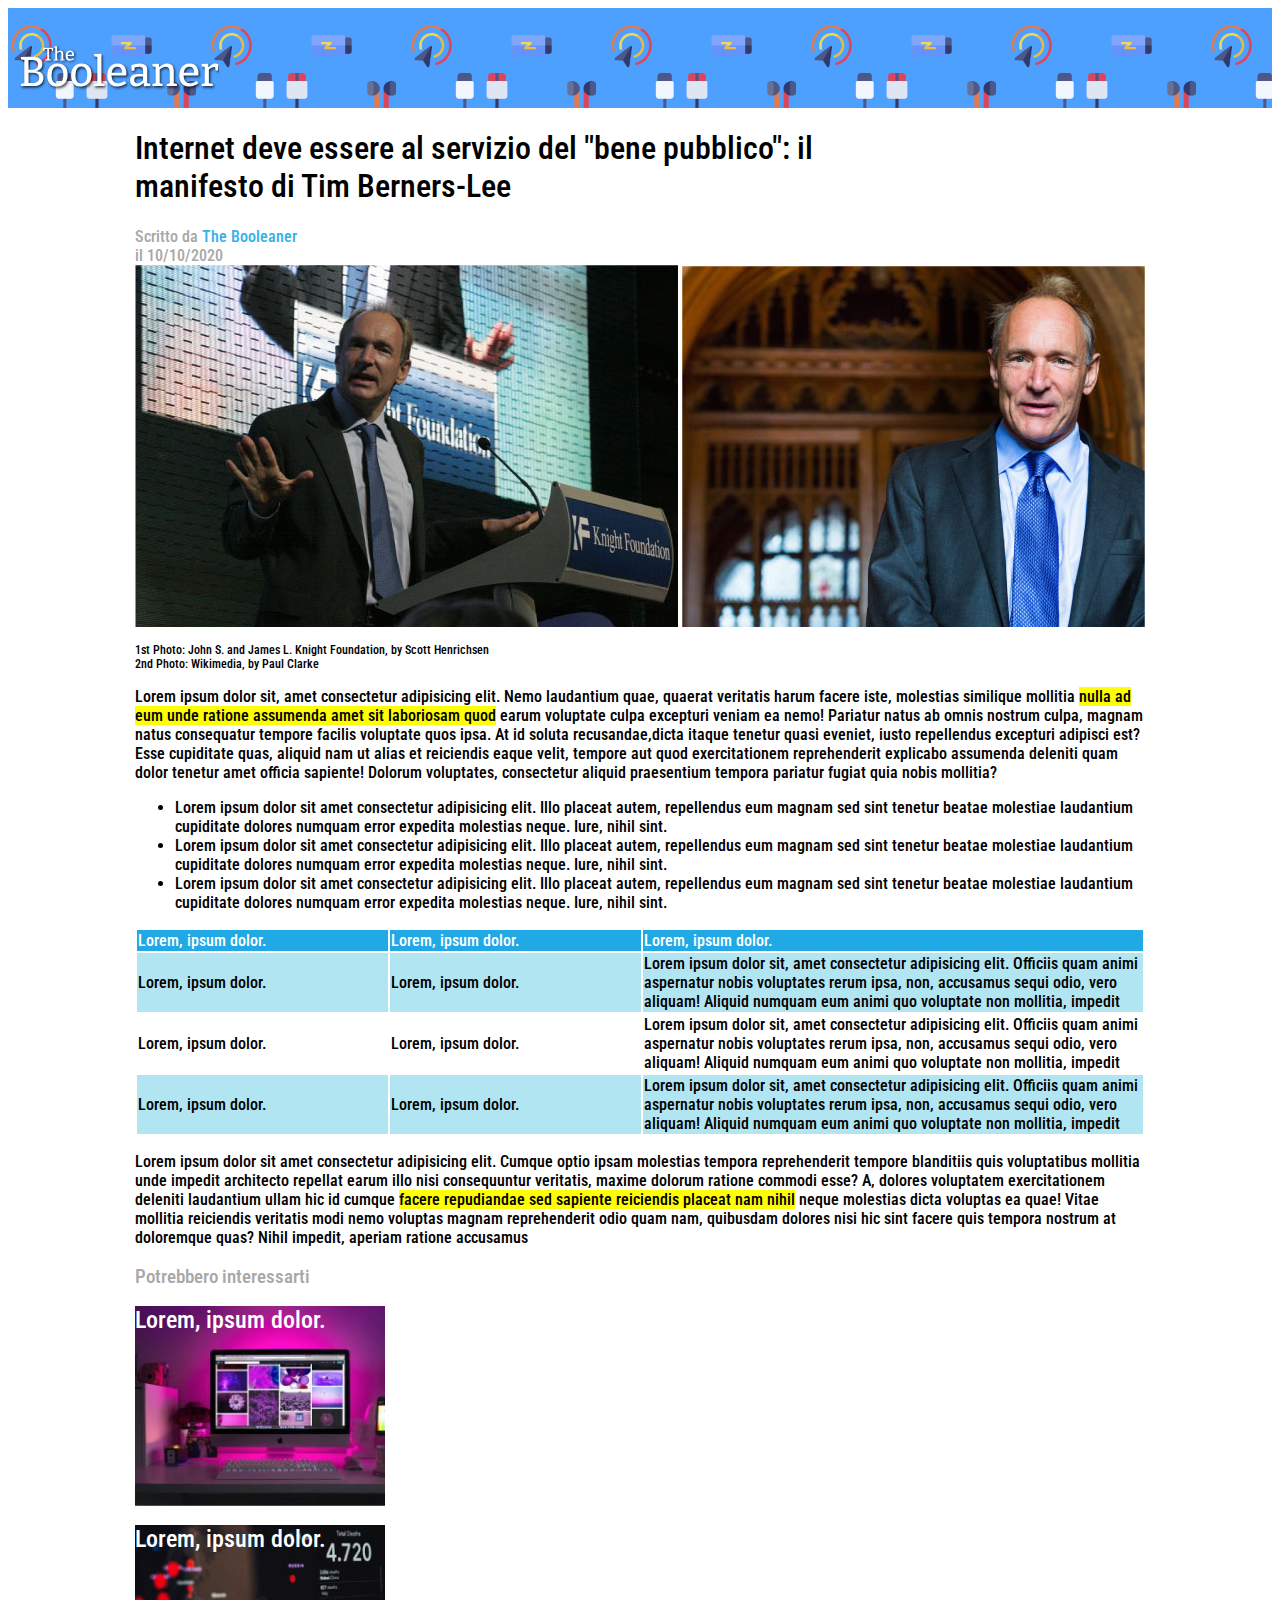
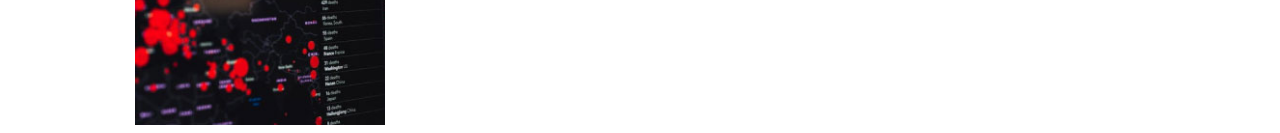
==== bonus/index.html @ 9a4891cd "bonus" ====
<!DOCTYPE html>
<html lang="en">
    <head>
        <meta charset="UTF-8">
        <meta http-equiv="X-UA-Compatible" content="IE=edge">
        <meta name="viewport" content="width=device-width, initial-scale=1.0">
        <title>The Booleaner</title>
        <link rel="stylesheet" href="css/style.css">
        <link rel="preconnect" href="https://fonts.gstatic.com">
        <link rel="preconnect" href="https://fonts.gstatic.com">
        <link href="https://fonts.googleapis.com/css2?family=Oswald:wght@400;700&family=Roboto+Condensed:wght@400;700&display=swap" rel="stylesheet">
    </head>
    <body>
        <!-- INTESTAZIONE PAGINA -->
        <header id="testata">
            <div id="titolo"></div>
        </header>
        <!-- /INTESTAZIONE PAGINA -->
        <main>

            <!-- TITOLO E FOTO -->
            <div>
                <h1>Internet deve essere al servizio del "bene pubblico": il <br> manifesto di Tim Berners-Lee</h1>
                <div class="grigio">Scritto da <span id="autore">The Booleaner</span> <br>il 10/10/2020</div>
                <img src="css/img/tim-1.jpg" alt="tim berners-lee">
                <img src="css/img/tim-2.jpg" alt="tim berners-lee">
                <P id="descrizione">1st Photo: John S. and James L. Knight Foundation, by Scott Henrichsen <br>2nd Photo: Wikimedia, by Paul Clarke</P>
            </div>
            <!-- /TITOLO E FOTO -->
    
            <!-- TESTO -->
            <P>
                    Lorem ipsum dolor sit, amet consectetur adipisicing elit. Nemo laudantium quae, quaerat veritatis harum facere iste, molestias similique mollitia <span class="evidenziato">nulla ad eum unde ratione assumenda amet sit laboriosam quod</span> earum voluptate culpa excepturi veniam ea nemo! Pariatur natus ab omnis nostrum culpa, magnam natus consequatur tempore facilis voluptate quos ipsa. At id soluta recusandae,dicta itaque tenetur quasi eveniet, iusto repellendus excepturi adipisci est? Esse cupiditate quas, aliquid nam ut alias et reiciendis eaque velit, tempore aut quod exercitationem reprehenderit explicabo assumenda deleniti quam dolor tenetur amet officia sapiente! Dolorum voluptates, consectetur aliquid praesentium tempora pariatur fugiat quia nobis mollitia?
            </P>
            <ul id="lista">
                <li>Lorem ipsum dolor sit amet consectetur adipisicing elit. Illo placeat autem, repellendus eum magnam sed sint tenetur beatae molestiae laudantium cupiditate dolores numquam error expedita molestias neque. Iure, nihil sint.</li>
                <li>Lorem ipsum dolor sit amet consectetur adipisicing elit. Illo placeat autem, repellendus eum magnam sed sint tenetur beatae molestiae laudantium cupiditate dolores numquam error expedita molestias neque. Iure, nihil sint.</li>
                <li>Lorem ipsum dolor sit amet consectetur adipisicing elit. Illo placeat autem, repellendus eum magnam sed sint tenetur beatae molestiae laudantium cupiditate dolores numquam error expedita molestias neque. Iure, nihil sint.</li>
            </ul>
            <!-- /TESTO -->
    
            <!-- TABELLA -->
            <table>
                <tr id="riga1">
                    <th>Lorem, ipsum dolor.</th>
                    <th>Lorem, ipsum dolor.</th>
                    <th class="terza-cella">Lorem, ipsum dolor.</th>
                </tr>
                <tr class="riga-azzurra">
                    <td>Lorem, ipsum dolor.</td>
                    <td>Lorem, ipsum dolor.</td>
                    <td>Lorem ipsum dolor sit, amet consectetur adipisicing elit. Officiis quam animi aspernatur nobis voluptates rerum ipsa, non, accusamus sequi odio, vero aliquam! Aliquid numquam eum animi quo voluptate non mollitia, impedit</td>
                </tr>
                <tr>
                    <td>Lorem, ipsum dolor.</td>
                    <td>Lorem, ipsum dolor.</td>
                    <td>Lorem ipsum dolor sit, amet consectetur adipisicing elit. Officiis quam animi aspernatur nobis voluptates rerum ipsa, non, accusamus sequi odio, vero aliquam! Aliquid numquam eum animi quo voluptate non mollitia, impedit</td>
                </tr>
                <tr class="riga-azzurra">
                    <td>Lorem, ipsum dolor.</td>
                    <td>Lorem, ipsum dolor.</td>
                    <td>Lorem ipsum dolor sit, amet consectetur adipisicing elit. Officiis quam animi aspernatur nobis voluptates rerum ipsa, non, accusamus sequi odio, vero aliquam! Aliquid numquam eum animi quo voluptate non mollitia, impedit</td>
                </tr>
            </table>
            <!-- /TABELLA -->
            <p>Lorem ipsum dolor sit amet consectetur adipisicing elit. Cumque optio ipsam molestias tempora reprehenderit tempore blanditiis quis voluptatibus mollitia unde impedit architecto repellat earum illo nisi consequuntur veritatis, maxime dolorum ratione commodi esse? A, dolores voluptatem exercitationem deleniti laudantium ullam hic id cumque <span class="evidenziato">facere repudiandae sed sapiente reiciendis placeat nam nihil</span> neque molestias dicta voluptas ea quae! Vitae mollitia reiciendis veritatis modi nemo voluptas magnam reprehenderit odio quam nam, quibusdam dolores nisi hic sint facere quis tempora nostrum at doloremque quas? Nihil impedit, aperiam ratione accusamus </p>
    
            <!-- FINE PAGINA -->
            <footer>
                <h3 class="grigio">Potrebbero interessarti</h3>
                <div id="consiglio1">Lorem, ipsum dolor.</div>
                <br>
                <div id="consiglio2">Lorem, ipsum dolor.</div>
            </footer>
            <!-- /FINE PAGINA -->
        </main>

    </body>
</html>
---- bonus/css/style.css ----
* {
    text-align: left;
    font-family: 'Roboto Condensed', sans-serif;
    font-weight: 525;
}

main {
    width: 1010px;
    margin: auto;
}

#testata {
    height: 100px;
    background-color: #4EA0FF ;
    background-image: url("img/pattern.png");
    background-size: 400px;
}

#titolo {
    height: 100px;
    background-image: url("img/logo.svg");
    background-repeat: no-repeat;
    background-size: 200px;
    background-position: 1% 75%;
}

.evidenziato {
    background-color: #FFFF00 ;
}

th {
    width: 250px;
    color: white;
}

.riga-azzurra {
    background-color: #B1E5F2;
}

.terza-cella {
    width: 500px;
}

#riga1 {
    background-color: #20A9E5;
}

#consiglio1 {
    height: 200px;
    width: 250px;
    background-image: url("img/monitor.jpg");
    background-size: cover;
    color: white;
    font-size: 24px;
}

#consiglio2 {
    height: 200px;
    width: 250px;
    background-image: url("img/graph.jpg");
    background-size: cover;
    color: white;
    font-size: 24px;
}

#autore {
    color: #36B1E7 ;
}

.grigio {
    color: #A8A8A8 ;
}

#descrizione {
    font-size: 12px;
}
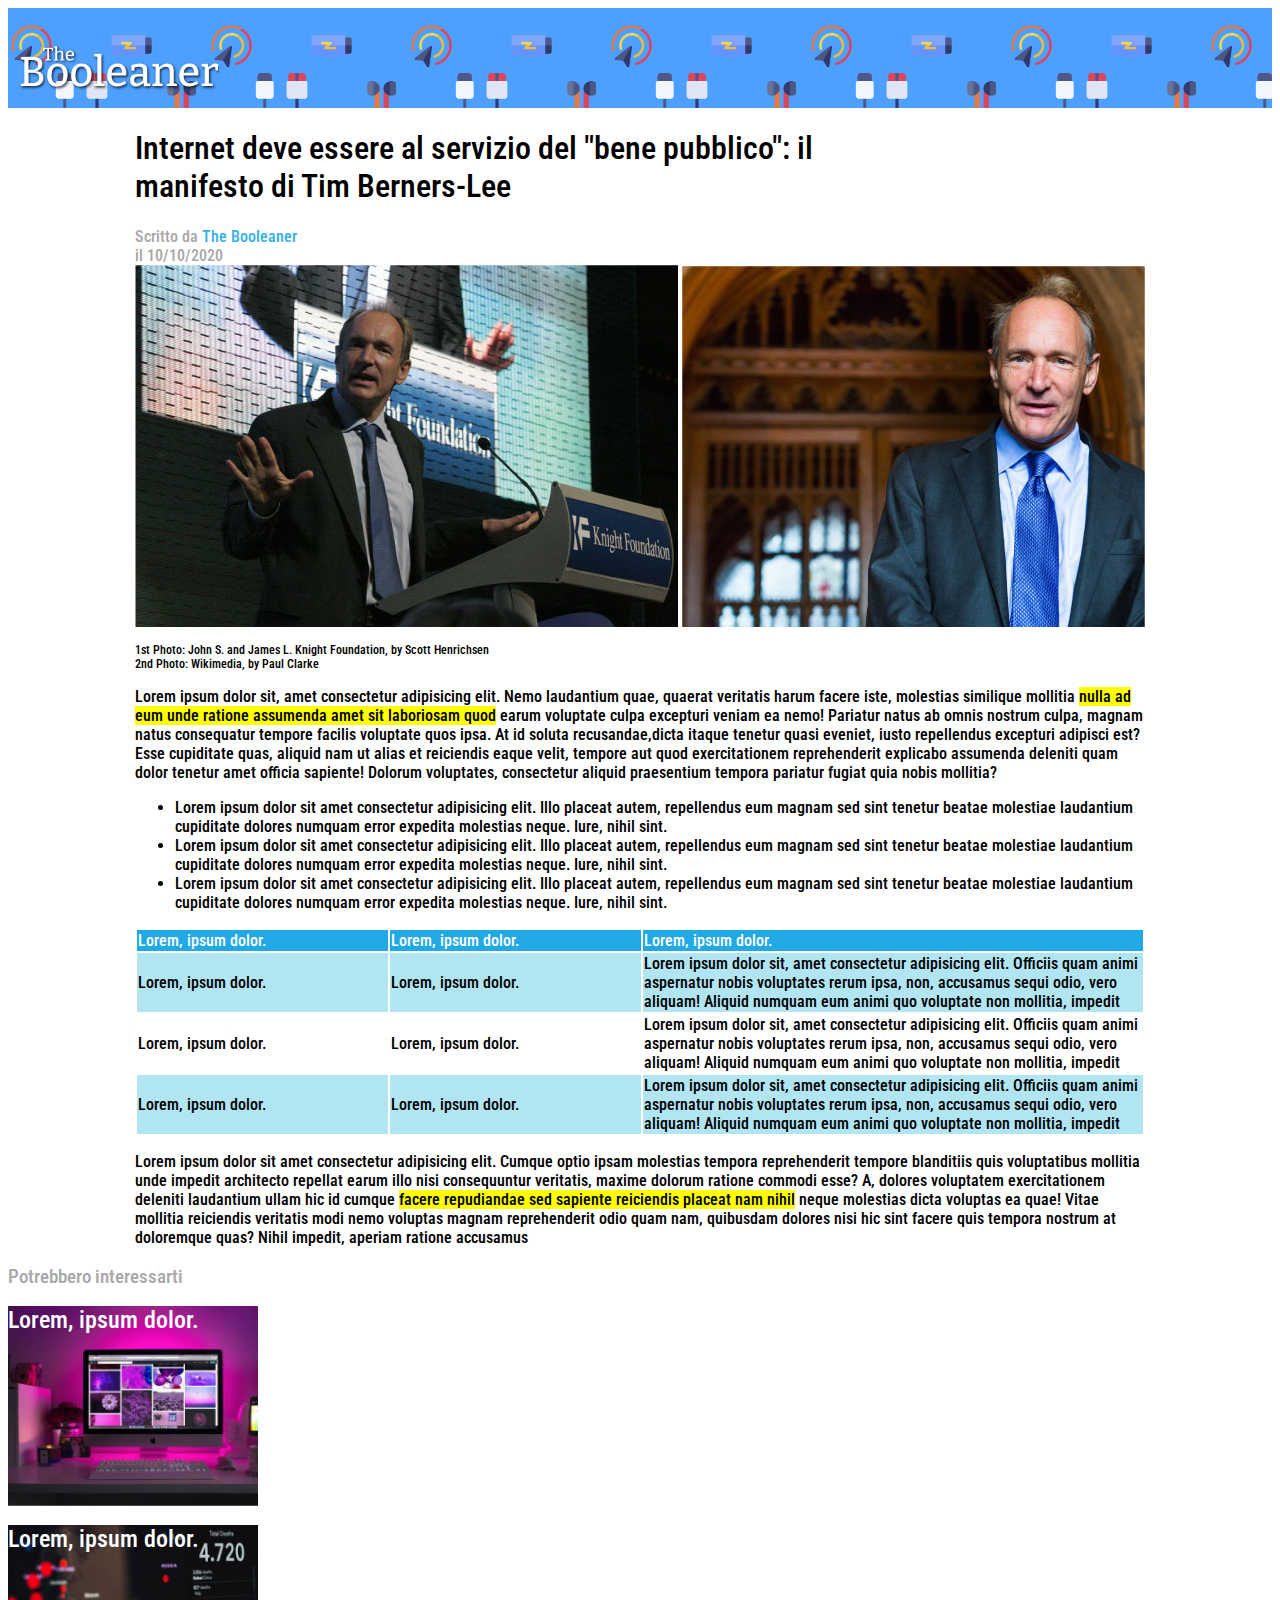
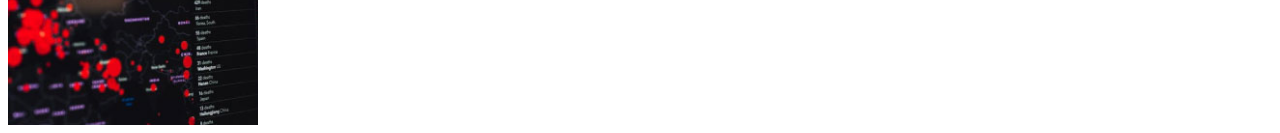
==== commit fadf0ede: "correzione" ====
--- a/bonus/index.html
+++ b/bonus/index.html
@@ -11,69 +11,81 @@
         <link href="https://fonts.googleapis.com/css2?family=Oswald:wght@400;700&family=Roboto+Condensed:wght@400;700&display=swap" rel="stylesheet">
     </head>
     <body>
+
         <!-- INTESTAZIONE PAGINA -->
         <header id="testata">
             <div id="titolo"></div>
         </header>
         <!-- /INTESTAZIONE PAGINA -->
-        <main>
-
+        
+        <!-- CORPO DELLA PAGINA -->
+        <main>    
             <!-- TITOLO E FOTO -->
-            <div>
+            <section>
                 <h1>Internet deve essere al servizio del "bene pubblico": il <br> manifesto di Tim Berners-Lee</h1>
                 <div class="grigio">Scritto da <span id="autore">The Booleaner</span> <br>il 10/10/2020</div>
-                <img src="css/img/tim-1.jpg" alt="tim berners-lee">
-                <img src="css/img/tim-2.jpg" alt="tim berners-lee">
+                <img src="img/tim-1.jpg" alt="tim berners-lee">
+                <img src="img/tim-2.jpg" alt="tim berners-lee">
                 <P id="descrizione">1st Photo: John S. and James L. Knight Foundation, by Scott Henrichsen <br>2nd Photo: Wikimedia, by Paul Clarke</P>
-            </div>
+            </section>
             <!-- /TITOLO E FOTO -->
     
             <!-- TESTO -->
-            <P>
-                    Lorem ipsum dolor sit, amet consectetur adipisicing elit. Nemo laudantium quae, quaerat veritatis harum facere iste, molestias similique mollitia <span class="evidenziato">nulla ad eum unde ratione assumenda amet sit laboriosam quod</span> earum voluptate culpa excepturi veniam ea nemo! Pariatur natus ab omnis nostrum culpa, magnam natus consequatur tempore facilis voluptate quos ipsa. At id soluta recusandae,dicta itaque tenetur quasi eveniet, iusto repellendus excepturi adipisci est? Esse cupiditate quas, aliquid nam ut alias et reiciendis eaque velit, tempore aut quod exercitationem reprehenderit explicabo assumenda deleniti quam dolor tenetur amet officia sapiente! Dolorum voluptates, consectetur aliquid praesentium tempora pariatur fugiat quia nobis mollitia?
-            </P>
-            <ul id="lista">
-                <li>Lorem ipsum dolor sit amet consectetur adipisicing elit. Illo placeat autem, repellendus eum magnam sed sint tenetur beatae molestiae laudantium cupiditate dolores numquam error expedita molestias neque. Iure, nihil sint.</li>
-                <li>Lorem ipsum dolor sit amet consectetur adipisicing elit. Illo placeat autem, repellendus eum magnam sed sint tenetur beatae molestiae laudantium cupiditate dolores numquam error expedita molestias neque. Iure, nihil sint.</li>
-                <li>Lorem ipsum dolor sit amet consectetur adipisicing elit. Illo placeat autem, repellendus eum magnam sed sint tenetur beatae molestiae laudantium cupiditate dolores numquam error expedita molestias neque. Iure, nihil sint.</li>
-            </ul>
+            <section>
+                <P>
+                        Lorem ipsum dolor sit, amet consectetur adipisicing elit. Nemo laudantium quae, quaerat veritatis harum facere iste, molestias similique mollitia <span class="evidenziato">nulla ad eum unde ratione assumenda amet sit laboriosam quod</span> earum voluptate culpa excepturi veniam ea nemo! Pariatur natus ab omnis nostrum culpa, magnam natus consequatur tempore facilis voluptate quos ipsa. At id soluta recusandae,dicta itaque tenetur quasi eveniet, iusto repellendus excepturi adipisci est? Esse cupiditate quas, aliquid nam ut alias et reiciendis eaque velit, tempore aut quod exercitationem reprehenderit explicabo assumenda deleniti quam dolor tenetur amet officia sapiente! Dolorum voluptates, consectetur aliquid praesentium tempora pariatur fugiat quia nobis mollitia?
+                </P>
+                <ul id="lista">
+                    <li>Lorem ipsum dolor sit amet consectetur adipisicing elit. Illo placeat autem, repellendus eum magnam sed sint tenetur beatae molestiae laudantium cupiditate dolores numquam error expedita molestias neque. Iure, nihil sint.</li>
+                    <li>Lorem ipsum dolor sit amet consectetur adipisicing elit. Illo placeat autem, repellendus eum magnam sed sint tenetur beatae molestiae laudantium cupiditate dolores numquam error expedita molestias neque. Iure, nihil sint.</li>
+                    <li>Lorem ipsum dolor sit amet consectetur adipisicing elit. Illo placeat autem, repellendus eum magnam sed sint tenetur beatae molestiae laudantium cupiditate dolores numquam error expedita molestias neque. Iure, nihil sint.</li>
+                </ul>
+            </section>
             <!-- /TESTO -->
     
             <!-- TABELLA -->
-            <table>
-                <tr id="riga1">
-                    <th>Lorem, ipsum dolor.</th>
-                    <th>Lorem, ipsum dolor.</th>
-                    <th class="terza-cella">Lorem, ipsum dolor.</th>
-                </tr>
-                <tr class="riga-azzurra">
-                    <td>Lorem, ipsum dolor.</td>
-                    <td>Lorem, ipsum dolor.</td>
-                    <td>Lorem ipsum dolor sit, amet consectetur adipisicing elit. Officiis quam animi aspernatur nobis voluptates rerum ipsa, non, accusamus sequi odio, vero aliquam! Aliquid numquam eum animi quo voluptate non mollitia, impedit</td>
-                </tr>
-                <tr>
-                    <td>Lorem, ipsum dolor.</td>
-                    <td>Lorem, ipsum dolor.</td>
-                    <td>Lorem ipsum dolor sit, amet consectetur adipisicing elit. Officiis quam animi aspernatur nobis voluptates rerum ipsa, non, accusamus sequi odio, vero aliquam! Aliquid numquam eum animi quo voluptate non mollitia, impedit</td>
-                </tr>
-                <tr class="riga-azzurra">
-                    <td>Lorem, ipsum dolor.</td>
-                    <td>Lorem, ipsum dolor.</td>
-                    <td>Lorem ipsum dolor sit, amet consectetur adipisicing elit. Officiis quam animi aspernatur nobis voluptates rerum ipsa, non, accusamus sequi odio, vero aliquam! Aliquid numquam eum animi quo voluptate non mollitia, impedit</td>
-                </tr>
-            </table>
+            <section>
+                <table>
+                    <thead>
+                        <tr id="riga1">
+                            <th>Lorem, ipsum dolor.</th>
+                            <th>Lorem, ipsum dolor.</th>
+                            <th class="terza-cella">Lorem, ipsum dolor.</th>
+                        </tr>
+                    </thead>
+                    <tbody>
+                        <tr class="riga-azzurra">
+                            <td>Lorem, ipsum dolor.</td>
+                            <td>Lorem, ipsum dolor.</td>
+                            <td>Lorem ipsum dolor sit, amet consectetur adipisicing elit. Officiis quam animi aspernatur nobis voluptates rerum ipsa, non, accusamus sequi odio, vero aliquam! Aliquid numquam eum animi quo voluptate non mollitia, impedit</td>
+                        </tr>
+                        <tr>
+                            <td>Lorem, ipsum dolor.</td>
+                            <td>Lorem, ipsum dolor.</td>
+                            <td>Lorem ipsum dolor sit, amet consectetur adipisicing elit. Officiis quam animi aspernatur nobis voluptates rerum ipsa, non, accusamus sequi odio, vero aliquam! Aliquid numquam eum animi quo voluptate non mollitia, impedit</td>
+                        </tr>
+                        <tr class="riga-azzurra">
+                            <td>Lorem, ipsum dolor.</td>
+                            <td>Lorem, ipsum dolor.</td>
+                            <td>Lorem ipsum dolor sit, amet consectetur adipisicing elit. Officiis quam animi aspernatur nobis voluptates rerum ipsa, non, accusamus sequi odio, vero aliquam! Aliquid numquam eum animi quo voluptate non mollitia, impedit</td>
+                        </tr>
+                    </tbody>
+                </table>
+            </section>
             <!-- /TABELLA -->
-            <p>Lorem ipsum dolor sit amet consectetur adipisicing elit. Cumque optio ipsam molestias tempora reprehenderit tempore blanditiis quis voluptatibus mollitia unde impedit architecto repellat earum illo nisi consequuntur veritatis, maxime dolorum ratione commodi esse? A, dolores voluptatem exercitationem deleniti laudantium ullam hic id cumque <span class="evidenziato">facere repudiandae sed sapiente reiciendis placeat nam nihil</span> neque molestias dicta voluptas ea quae! Vitae mollitia reiciendis veritatis modi nemo voluptas magnam reprehenderit odio quam nam, quibusdam dolores nisi hic sint facere quis tempora nostrum at doloremque quas? Nihil impedit, aperiam ratione accusamus </p>
-    
-            <!-- FINE PAGINA -->
-            <footer>
-                <h3 class="grigio">Potrebbero interessarti</h3>
-                <div id="consiglio1">Lorem, ipsum dolor.</div>
-                <br>
-                <div id="consiglio2">Lorem, ipsum dolor.</div>
-            </footer>
-            <!-- /FINE PAGINA -->
+            <section>
+                <p>Lorem ipsum dolor sit amet consectetur adipisicing elit. Cumque optio ipsam molestias tempora reprehenderit tempore blanditiis quis voluptatibus mollitia unde impedit architecto repellat earum illo nisi consequuntur veritatis, maxime dolorum ratione commodi esse? A, dolores voluptatem exercitationem deleniti laudantium ullam hic id cumque <span class="evidenziato">facere repudiandae sed sapiente reiciendis placeat nam nihil</span> neque molestias dicta voluptas ea quae! Vitae mollitia reiciendis veritatis modi nemo voluptas magnam reprehenderit odio quam nam, quibusdam dolores nisi hic sint facere quis tempora nostrum at doloremque quas? Nihil impedit, aperiam ratione accusamus </p>
+            </section>
         </main>
-
+        <!-- /CORPO DELLA PAGINA -->
+        
+        <!-- FINE PAGINA -->
+        <footer>
+            <h3 class="grigio">Potrebbero interessarti</h3>
+            <div id="consiglio1">Lorem, ipsum dolor.</div>
+            <br>
+            <div id="consiglio2">Lorem, ipsum dolor.</div>
+        </footer>
+        <!-- /FINE PAGINA -->
     </body>
 </html>--- a/bonus/css/style.css
+++ b/bonus/css/style.css
@@ -12,13 +12,13 @@
 #testata {
     height: 100px;
     background-color: #4EA0FF ;
-    background-image: url("img/pattern.png");
+    background-image: url("../img/pattern.png");
     background-size: 400px;
 }
 
 #titolo {
     height: 100px;
-    background-image: url("img/logo.svg");
+    background-image: url("../img/logo.svg");
     background-repeat: no-repeat;
     background-size: 200px;
     background-position: 1% 75%;
@@ -48,7 +48,7 @@
 #consiglio1 {
     height: 200px;
     width: 250px;
-    background-image: url("img/monitor.jpg");
+    background-image: url("../img/monitor.jpg");
     background-size: cover;
     color: white;
     font-size: 24px;
@@ -57,7 +57,7 @@
 #consiglio2 {
     height: 200px;
     width: 250px;
-    background-image: url("img/graph.jpg");
+    background-image: url("../img/graph.jpg");
     background-size: cover;
     color: white;
     font-size: 24px;
